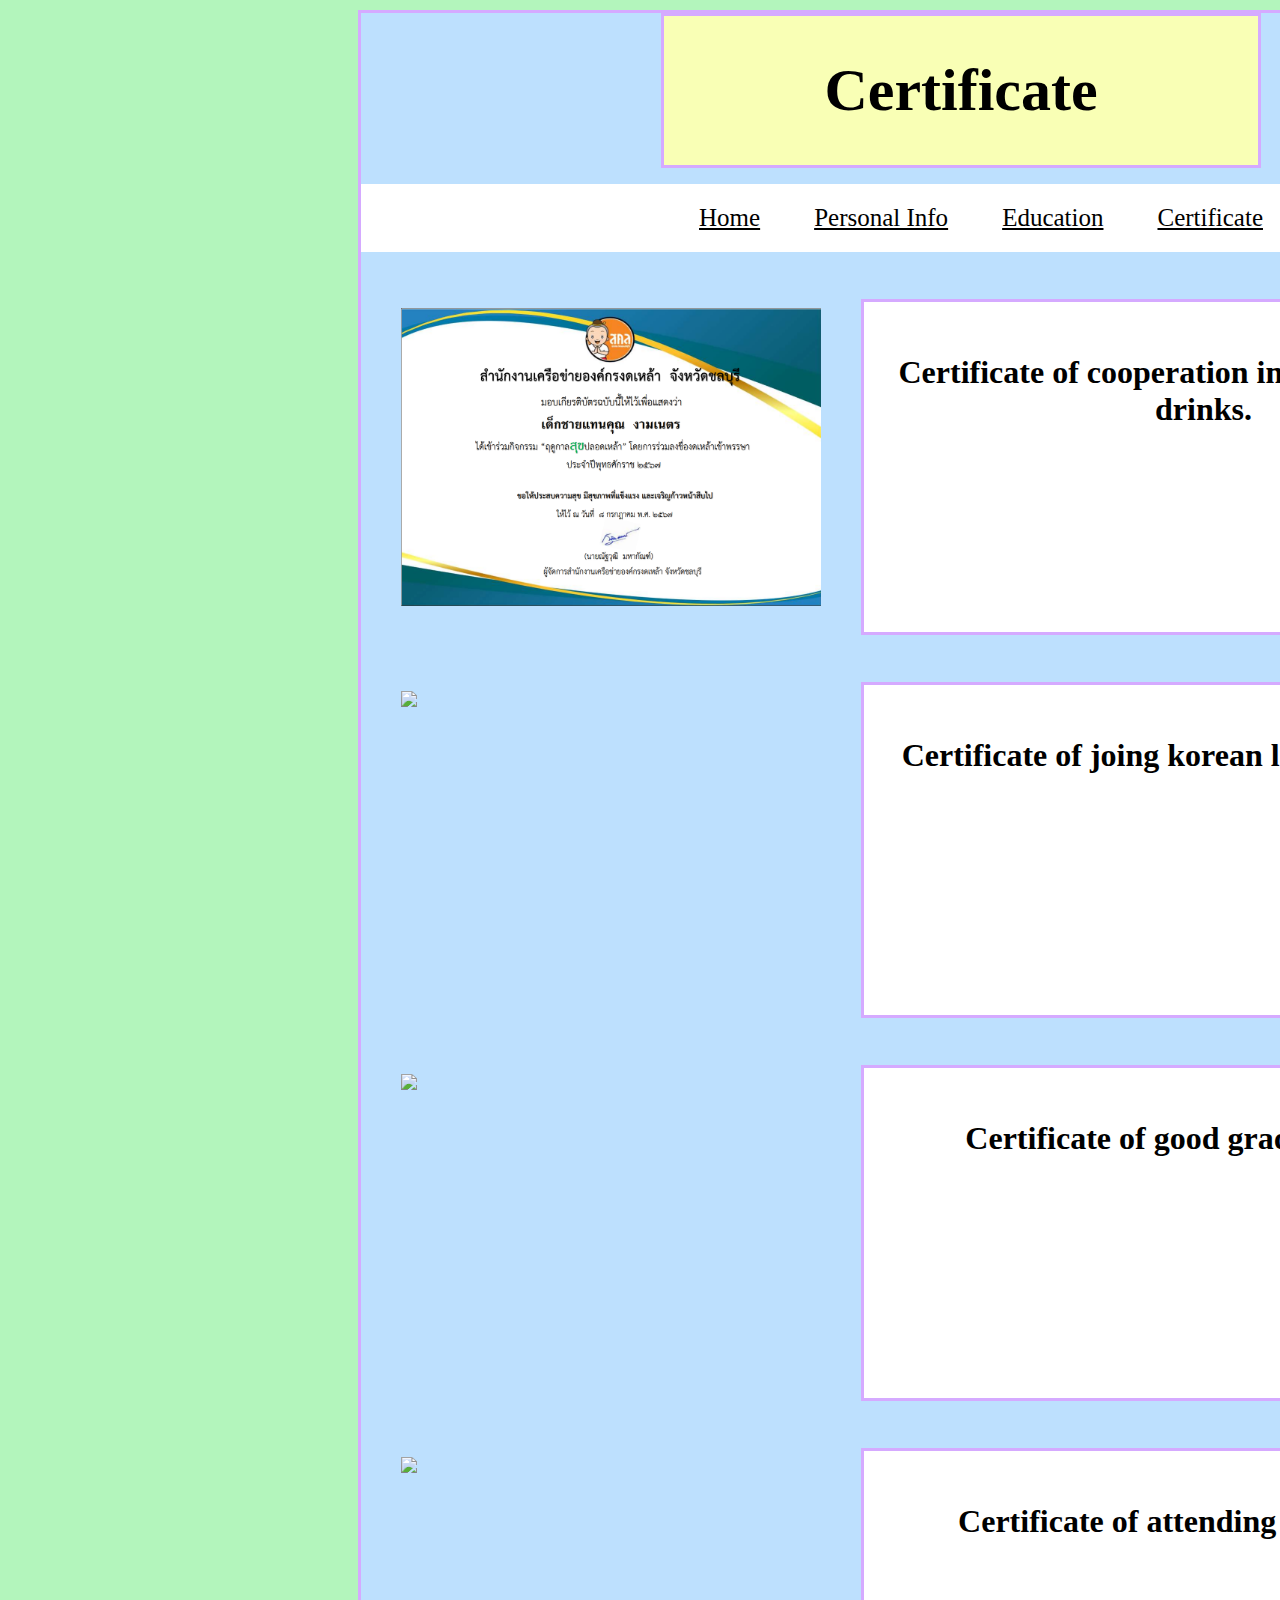
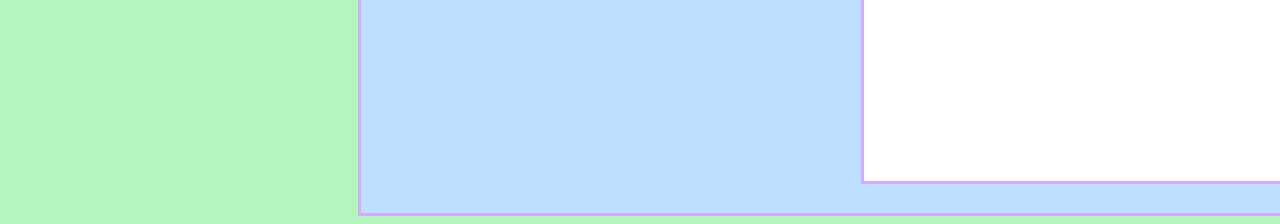
==== certificate.html @ 27b260c6 "updated..." ====
<!DOCTYPE html>
<html>
<head>
	<meta charset="utf-8">
	<meta name="viewport" content="width=device-width, initial-scale=1">
	<title>Certificate</title>
	<link rel="stylesheet" type="text/css" href="certificate.css">
</head>
<body>
	<div class="container">
		<div class="head-line">
			<h1>Certificate</h1>	
		</div>
		<div class="link">
			<nav class="nav">
				<ul>
					<li class="nav"><a href="./index.html">Home</a></li>
					<li class="nav"><a href="./info.html">Personal Info</a></li>
					<li class="nav"><a href="./edu.html">Education</a></li>
					<li class="nav"><a href="./certificate.html">Certificate</a></li>
				</ul>
			</nav>
		</div>
		<div class="image">
			<p><img src="CER1.png"></p>
		</div>
		<div class="description">
			<h1>Certificate of cooperation in prohibit alcohol drinks.</h1>
		</div>
		<div class="image">
			<p><img src="CER2.jpg"></p>
		</div>
		<div class="description">
			<h1>Certificate of joing korean language contest.</h1>
		</div>
		<div class="image">
			<p><img src="CER3.jpg"></p>
		</div>
		<div class="description">
			<h1>Certificate of good grade in school.</h1>
		</div>
		<div class="image">
			<p><img src="CER4.jpg"></p>
		</div>
		<div class="description">
			<h1>Certificate of attending robot camp.</h1>
		</div>
	</div>

</body>
</html>
---- certificate.css ----
body{
	background-color: #B3F5BC;
}
.container{
	background-color: #bde0fe;
	border: 3px solid #D5AAFF;
	width: 1200px;
	height: 1800px;
	margin-left: 350px;
	margin-right: 400px;
	margin-top: 10px;
}
.head-line{
	text-align: center;
	font-size: 30px;
	border: 3px solid #D5AAFF;
	margin-right: 300px;
	margin-left: 300px;
	background-color: #F9FFB5;
	color: black;
}
.sub{
	text-align: center;
	font-size: 20px;
}
ul {
	list-style: none;
	background-color: white;
	text-align: center;
}
ul li{
	display: inline-block;
	position: relative;
}
ul li a{
	display: block;
	padding: 20px 25px;
	color: black;
	text-align: center;
	font-size: 25px;
}
.image img{
	width: 35%;
	padding-left: 40px;
	padding-top: 40px;
	float: left;
}
.description{
	text-align: center;
	padding-top: 30px;
	border: 3px solid #D5AAFF;
	background-color: white;
	margin-left: 500px;
	margin-right: 15px;
	margin-top: 47px;
	height: 300px;
}
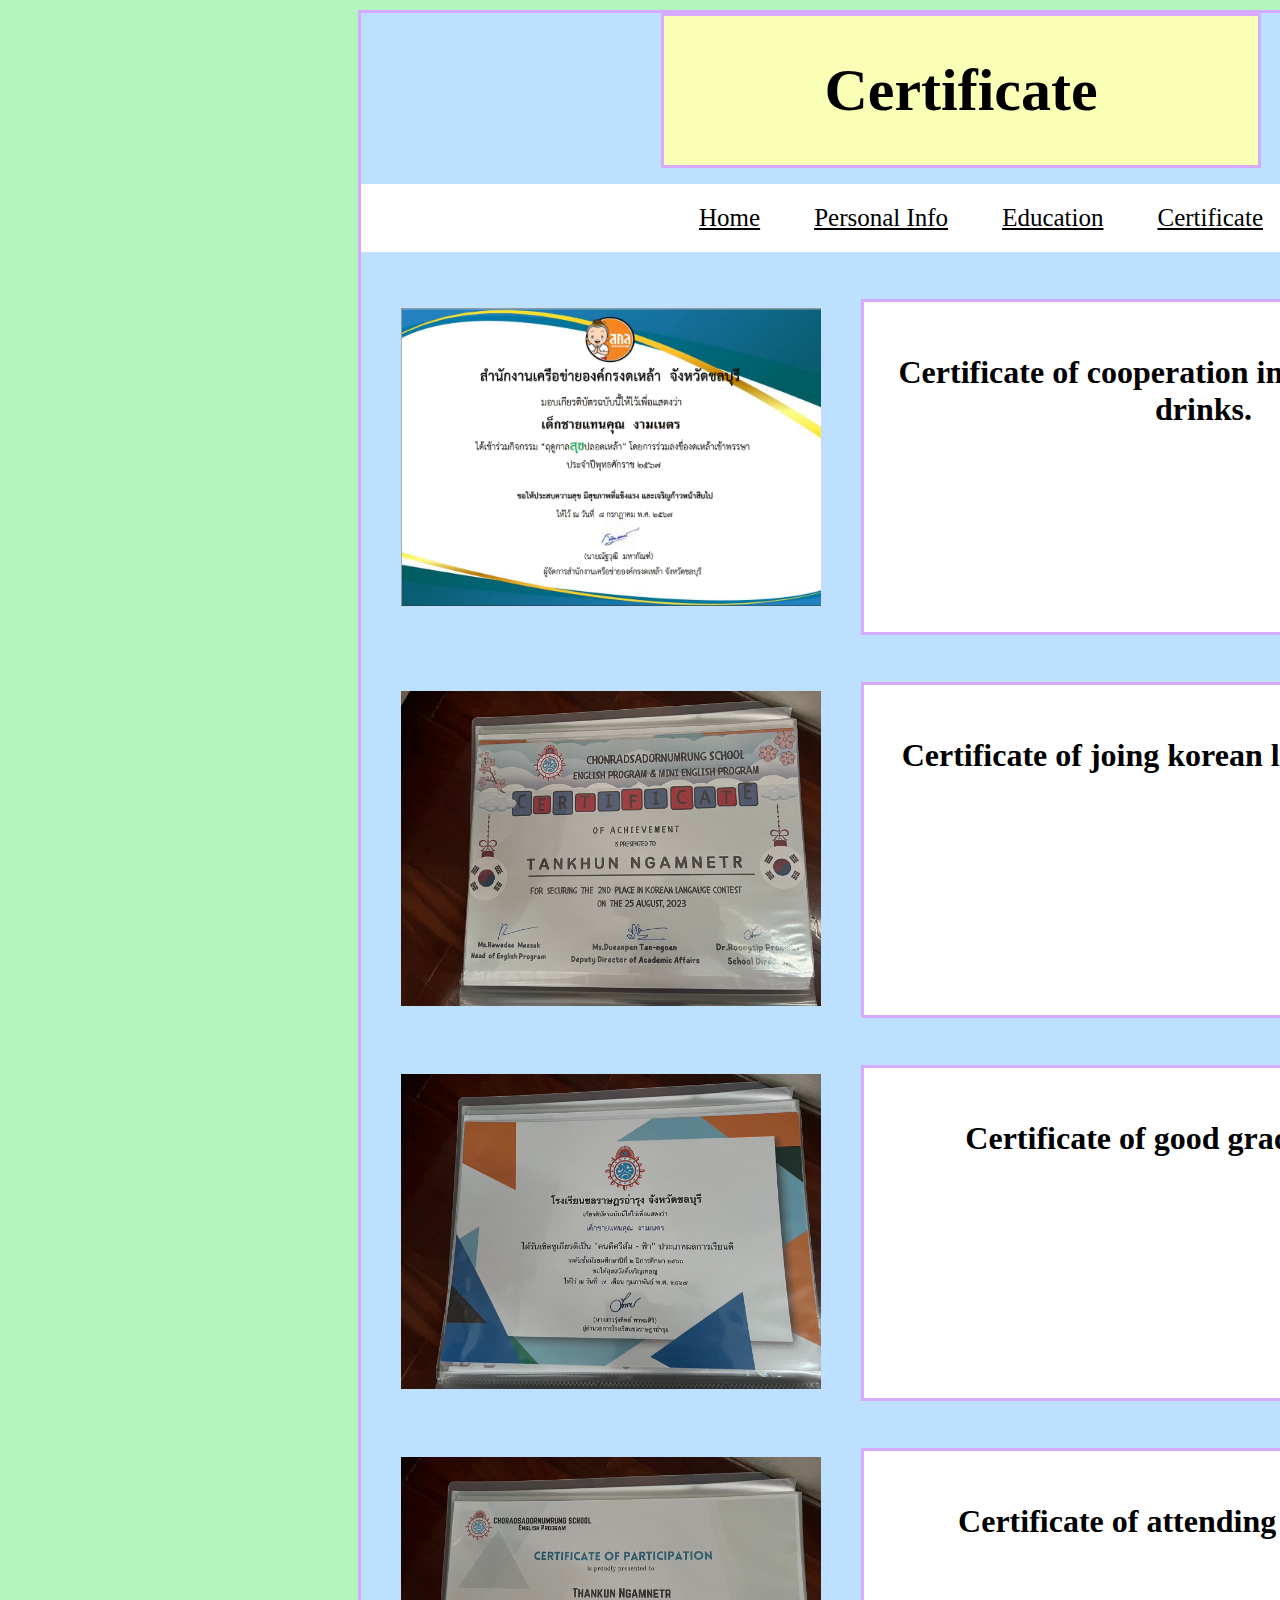
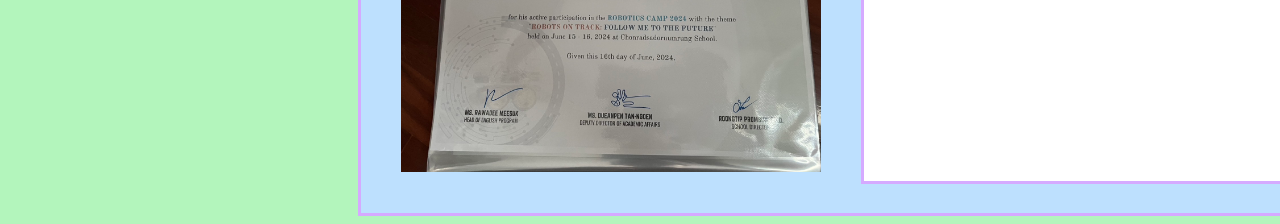
==== commit 7251a943: "update" ====
--- a/certificate.html
+++ b/certificate.html
@@ -23,25 +23,25 @@
 			</nav>
 		</div>
 		<div class="image">
-			<p><img src="CER1.png"></p>
+			<p><img src="img/CER1.png"></p>
 		</div>
 		<div class="description">
 			<h1>Certificate of cooperation in prohibit alcohol drinks.</h1>
 		</div>
 		<div class="image">
-			<p><img src="CER2.jpg"></p>
+			<p><img src="img/CER2.JPG"></p>
 		</div>
 		<div class="description">
 			<h1>Certificate of joing korean language contest.</h1>
 		</div>
 		<div class="image">
-			<p><img src="CER3.jpg"></p>
+			<p><img src="img/CER3.JPG"></p>
 		</div>
 		<div class="description">
 			<h1>Certificate of good grade in school.</h1>
 		</div>
 		<div class="image">
-			<p><img src="CER4.jpg"></p>
+			<p><img src="img/CER4.JPG"></p>
 		</div>
 		<div class="description">
 			<h1>Certificate of attending robot camp.</h1>
